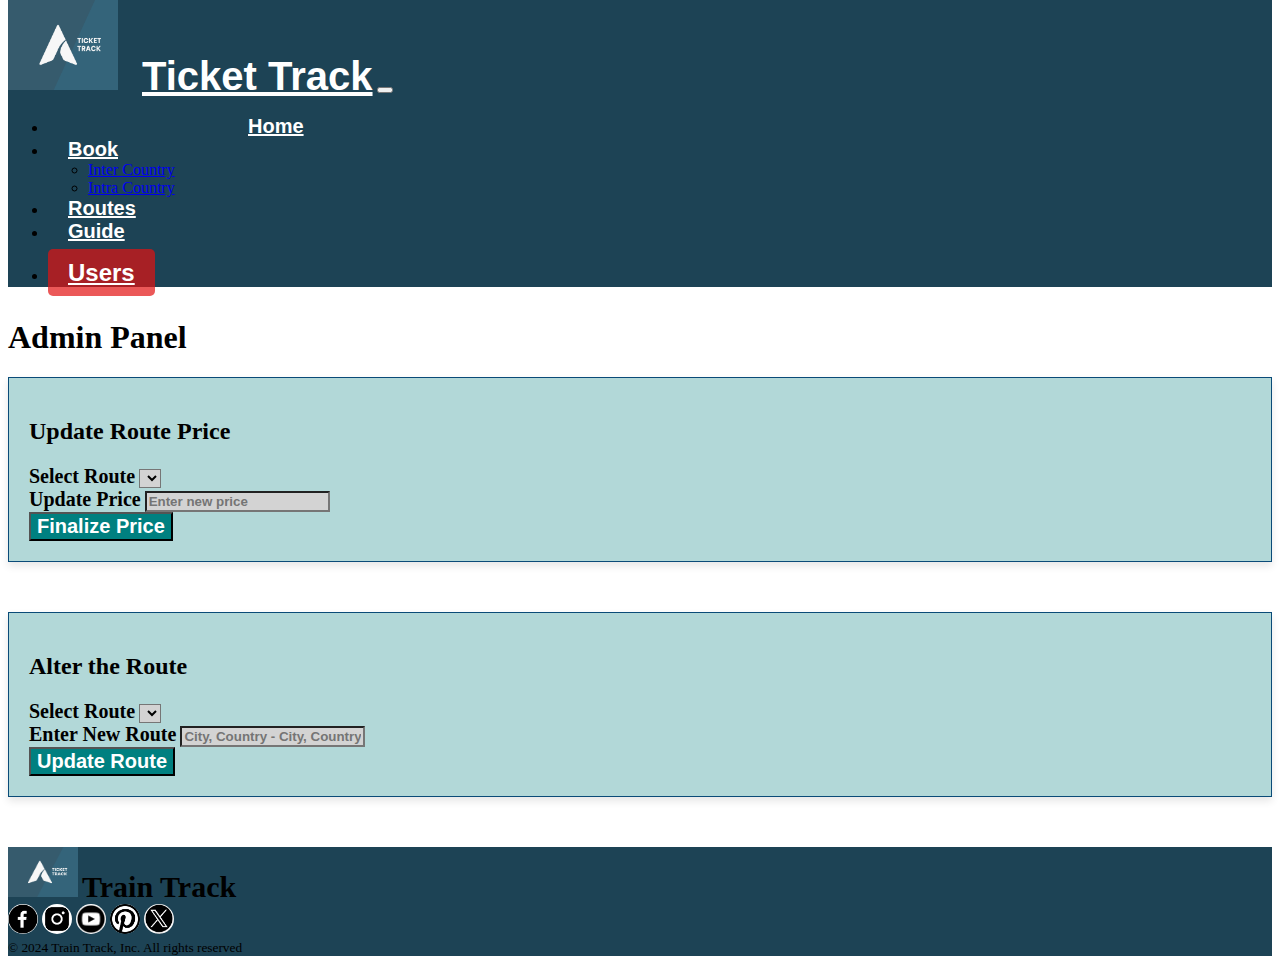
==== admin_panel.html @ 3270bdf7 "All files added" ====
<!-- Important things to consider: -->
<!-- 1.  only be specific to the admin of the website.-->
<!-- 2. Will include PHP and maybe some JS in the future.-->
<!-- 3. This page will not be part of the website, and will only be visible to the admin.-->
<!-- 4. This page will appear after admin logs in with their credentials.-->

<!DOCTYPE html>

<html>
  <head>
    <meta charset="utf-8" />
    <meta http-equiv="X-UA-Compatible" content="IE=edge" />
    <title>Admin Panel - Ticket Track</title>
    <meta name="description" content="" />
    <meta name="viewport" content="width=device-width, initial-scale=1" />
    <link rel="stylesheet" href="CSS/admin_panel.css" />
    <!-- Bootstrap CSS v5.3.2 -->
    <link
      href="https://cdn.jsdelivr.net/npm/bootstrap@5.3.2/dist/css/bootstrap.min.css"
      rel="stylesheet"
      integrity="sha384-T3c6CoIi6uLrA9TneNEoa7RxnatzjcDSCmG1MXxSR1GAsXEV/Dwwykc2MPK8M2HN"
      crossorigin="anonymous"
    />
  </head>

  <style>
    .custom-login-btn {
      background-color: rgba(226, 17, 17, 0.703) ;
      border: none;
      color: white;
      font-size: 24px;
      font-weight: bold;
      font-family: Arial, Helvetica, sans-serif;
      padding: 10px 20px;
      margin-left: auto;
      margin-right: 30px;
      border-radius: 5px;
      transition: background-color 0.3s ease;
    }
    
    .custom-login-btn:hover {
      background-color:#2c6782ea !important;
      color:black !important;
      font-size: 26px;
      box-shadow: 1px 2px 8px black;
    }
      .dropdown-item:hover {
      background-color: #007bff !important;
      color: white !important;
    }
  </style>
</head>
<body>
  <div class="container-fluid px-0">
    <div class="row gx-0">
      <div class="col-md-12">
        <nav class="navbar navbar-expand-lg bg-body-tertiary">
          <div class="container-fluid navigation px-0">
            <img
              src="Images/Ticket Track Card Prototype.png"
              width="110px"
              height="90px"
            />
            <a class="navbar-brand title" href="index.html">Ticket Track</a>
            <button
              class="navbar-toggler"
              type="button"
              data-bs-toggle="collapse"
              data-bs-target="#navbarNavDropdown"
              aria-controls="navbarNavDropdown"
              aria-expanded="false"
              aria-label="Toggle navigation"
            >
              <span class="navbar-toggler-icon"></span>
            </button>
            <div class="collapse navbar-collapse" id="navbarNavDropdown">
              <ul class="navbar-nav me-auto">
                <li class="nav-item">
                  <a
                    class="nav-link"
                    aria-current="page"
                    href="index.html"
                    style="
                      color: white;
                      font-size: 20px;
                      font-weight: bold;
                      padding-left: 200px;
                      font-family: Arial, Helvetica, sans-serif;
                    "
                    >Home</a
                  >
                </li>
                <li class="nav-item dropdown">
                  <a
                    class="nav-link dropdown-toggle"
                    href="#"
                    role="button"
                    data-bs-toggle="dropdown"
                    aria-expanded="false"
                    style="
                      color: white;
                      font-size: 20px;
                      font-weight: bold;
                      padding-left: 20px;
                      font-family: Arial, Helvetica, sans-serif;
                    "
                  >
                    Book
                  </a>
                  <ul class="dropdown-menu">
                    <li>
                      <a class="dropdown-item" href="Inter_country.html"
                        >Inter Country</a
                      >
                    </li>
                    <li>
                      <a class="dropdown-item" href="Intra_country.html"
                        >Intra Country</a
                      >
                    </li>
                  </ul>
                </li>
                <li class="nav-item">
                  <a
                    class="nav-link"
                    href="routes.html"
                    style="
                      color: white;
                      font-size: 20px;
                      font-weight: bold;
                      padding-left: 20px;
                      font-family: Arial, Helvetica, sans-serif;
                    "
                    >Routes</a
                  >
                </li>
                <li class="nav-item">
                  <a
                    class="nav-link"
                    href="guides.php"
                    style="
                      color: white;
                      font-size: 20px;
                      font-weight: bold;
                      padding-left: 20px;
                      font-family: Arial, Helvetica, sans-serif;
                      padding-left: 20px;
                      padding-right: 20px;
                      white-space: nowrap;
                    "
                    >Guide</a
                  >
                </li>
              </ul>
              <ul class="navbar-nav ms-auto">
                <li class="nav-item">
                  <a
                    class="nav-link custom-login-btn"
                    href="user_details.php"
                    >Users</a>
                </li>
              </ul>
            </div>
          </div>
        </nav>
      </div>
    </div>
  </div>   
  <!-- Navigation bar ends here-->

    <div class="container">
      <div class="row">
        <div class="col text-center admin-heading">
          <h1>Admin Panel</h1>
        </div>
      </div>
    </div>
    <div class="container">
      <div class="row justify-content-center mt-5">
        <div class="col-md-6">
          <div class="form-card">
            <h2 class="text-center mb-4">Update Route Price</h2>
            <form id="priceForm">
              <div class="mb-3">
                <label for="routeSelectPrice" class="form-label"
                  >Select Route</label
                >
                <select
                  class="form-control"
                  id="routeSelectPrice"
                  name="route"
                  required
                >
                  <!-- Options will be populated dynamically -->
                </select>
              </div>
              <div class="mb-3">
                <label for="priceInput" class="form-label">Update Price</label>
                <input
                  type="number"
                  class="form-control"
                  id="priceInput"
                  name="price"
                  placeholder="Enter new price"
                  required
                />
              </div>
              <button type="submit" class="btn btn-primary w-100">
                <b>Finalize Price</b>
              </button>
            </form>
            <div id="priceMessage" class="mt-3 text-center"></div>
          </div>
        </div>
      </div>
      <div class="row justify-content-center mt-5">
        <div class="col-md-6">
          <div class="form-card">
            <h2 class="text-center mb-4">Alter the Route</h2>
            <form id="routeForm">
              <div class="mb-3">
                <label for="routeSelectAlter" class="form-label"
                  >Select Route</label
                >
                <select class="form-control" id="routeSelectAlter" required>
                  <!-- Options will be populated dynamically -->
                </select>
              </div>
              <div class="mb-3">
                <label for="newRouteInput" class="form-label"
                  >Enter New Route</label
                >
                <input
                  type="text"
                  class="form-control"
                  id="newRouteInput"
                  placeholder="City, Country - City, Country"
                  required
                />
              </div>
              <button type="submit" class="btn btn-primary w-100">
                <b>Update Route</b>
              </button>
            </form>
            <div id="routeMessage" class="mt-3 text-center"></div>
          </div>
        </div>
      </div>
    </div>

    <!-- Footer-->
    <footer class="footer bg-custom text-light py-3">
      <div class="container d-flex justify-content-between align-items-center">
        <div class="d-flex align-items-center">
          <img
            src="Images\Ticket Track Card Prototype.png"
            alt="Train Track Logo"
            class="footer-logo me-2"
            style="width: 70px; height: 50px"
          />
          <span
            class="fs-4"
            style="
              font-family: brush-script;
              font-size: 30px !important;
              font-weight: bold;
            "
            ><b>Train Track</b></span
          >
        </div>
        <div class="social-icons d-flex">
          <a
            href="https://www.facebook.com/raileurope/"
            target="_blank"
            class="mx-2"
            ><img src="Images\facebook.webp" alt="Facebook" class="social-icon"
          /></a>
          <a
            href="https://www.instagram.com/raileurope/?hl=en"
            target="_blank"
            class="mx-2"
            ><img src="Images\insta.png" alt="Instagram" class="social-icon"
          /></a>
          <a
            href="https://www.youtube.com/@CoasterFan2105"
            target="_blank"
            class="mx-2"
            ><img src="Images\youtube.jpg" alt="YouTube" class="social-icon"
          /></a>
          <a
            href="https://www.pinterest.com/search/pins/?rs=ac&len=2&q=train%20europe%20travel&eq=train%20eu&etslf=2744"
            target="_blank"
            class="mx-2"
            ><img src="Images\pint.png" alt="Pinterest" class="social-icon"
          /></a>
          <a
            href="https://x.com/raileurope?lang=en"
            target="_blank"
            class="mx-2"
            ><img src="Images\twitter.webp" alt="Twitter" class="social-icon"
          /></a>
        </div>
      </div>
      <div class="container text-center mt-3">
        <small>&copy; 2024 Train Track, Inc. All rights reserved</small>
      </div>
    </footer>

    <script src="" async defer></script>
    <!-- Bootstrap JavaScript Libraries -->
    <script
      src="https://cdn.jsdelivr.net/npm/@popperjs/core@2.11.8/dist/umd/popper.min.js"
      integrity="sha384-I7E8VVD/ismYTF4hNIPjVp/Zjvgyol6VFvRkX/vR+Vc4jQkC+hVqc2pM8ODewa9r"
      crossorigin="anonymous"
    ></script>
    <script
      src="https://cdn.jsdelivr.net/npm/bootstrap@5.3.2/dist/js/bootstrap.min.js"
      integrity="sha384-BBtl+eGJRgqQAUMxJ7pMwbEyER4l1g+O15P+16Ep7Q9Q+zqX6gSbd85u4mG4QzX+"
      crossorigin="anonymous"
    ></script>
    <script src="https://code.jquery.com/jquery-3.6.0.min.js"></script>
    <script>
      $(document).ready(function () {
        updateRouteOptions();

        $("#priceForm").submit(function (event) {
          event.preventDefault();

          $.ajax({
            url: "update_price.php",
            type: "POST",
            data: $(this).serialize(),
            dataType: "json",
            success: function (response) {
              if (response.success) {
                $("#priceMessage").html(
                  '<div class="alert alert-success">' +
                    response.success +
                    "</div>"
                );
                updateRouteOptions();
              } else if (response.error) {
                $("#priceMessage").html(
                  '<div class="alert alert-danger">' + response.error + "</div>"
                );
              }
            },
            error: function () {
              $("#priceMessage").html(
                '<div class="alert alert-danger">There was an error processing your request.</div>'
              );
            },
          });
        });

        $("#routeForm").submit(function (event) {
          event.preventDefault();

          var selectedRoute = $("#routeSelectAlter").val();
          var newRoute = $("#newRouteInput").val();
          var newRouteParts = newRoute.split("-");
          if (newRouteParts.length !== 2) {
            $("#routeMessage").html(
              '<div class="alert alert-danger">Invalid new route format. Please use "City, Country - City, Country" format.</div>'
            );
            return;
          }
          var newDeparture = newRouteParts[0].trim();
          var newArrival = newRouteParts[1].trim();

          $.ajax({
            type: "POST",
            url: "update_route.php",
            data: JSON.stringify({
              route: selectedRoute,
              newDeparture: newDeparture,
              newArrival: newArrival,
            }),
            contentType: "application/json",
            dataType: "json",
            success: function (response) {
              if (response.success) {
                $("#routeMessage").html(
                  '<div class="alert alert-success">Route updated successfully.</div>'
                );
                updateRouteOptions();
              } else {
                $("#routeMessage").html(
                  '<div class="alert alert-danger">' +
                    response.message +
                    "</div>"
                );
              }
            },
            error: function () {
              $("#routeMessage").html(
                '<div class="alert alert-danger">There was an error processing your request.</div>'
              );
            },
          });
        });

        function updateRouteOptions() {
          $.getJSON("get_routes.php", function (data) {
            if (data.routes) {
              var options = data.routes
                .map(function (route) {
                  return '<option value="' + route + '">' + route + "</option>";
                })
                .join("");
              $("#routeSelectPrice, #routeSelectAlter").html(options);
            }
          });
        }
      });
    </script>
  </body>
</html>
---- CSS/admin_panel.css ----
/* Title of the Website */
.title {
  font-family: Arial, Helvetica, sans-serif;
  font-weight: bolder;
  font-size: 40px !important;
  padding-left: 20px !important;
  color: white !important;
}
.title:hover {
  color: black !important;
}
/* Navigation Bar */
.navigation {
  background-color: #1d4355;
  padding: 0;
  margin: 0;
  margin-top: -8px !important;
  margin-bottom: -8px !important;
  /*margin-bottom: -20px; */
}
/* Navigation Options */
.nav-link {
  color: white !important;
  font-size: 20px;
  font-weight: bold;
  font-family: Arial, Helvetica, sans-serif;
  padding-left: 20px;
}
/* Navigation Options Hover */
.nav-link:hover {
  color: black !important;
}
/* Remove padding and margin from the container and row */
.container-fluid {
  padding: 0;
  margin: 0;
}
.row {
  margin: 0 !important;
  padding: 0 !important;
}

/* Admin panel heading */
.admin-heading {
  margin-top: 40px !important; /* Adjust the margin-top as needed */
}
.admin-heading h1 {
  font-weight: bold !important;
}

.message {
  margin-top: 10px;
  padding: 10px;
  border-radius: 5px;
}
.success {
  background-color: #d4edda;
  color: #155724;
}
.error {
  background-color: #f8d7da;
  color: #721c24;
}
.centered-form-container {
  margin-top: 50px; /* Add margin on top */
}
.form-card {
  padding: 20px;
  border: 1px solid #0a4b78;
  border-radius: 0px;
  box-shadow: 0 4px 8px rgba(0, 0, 0, 0.1);
  background-color: #b2d8d8;
  margin-bottom: 50px;
}
.form-control,
.btn-primary {
  border-radius: 0px;
}
.form-label {
  font-weight: bold;
  font-size: 20px !important;
}
.btn-primary {
  background-color: #008080 !important;
  border-radius: 0px !important;
  color: white !important;
  font-size: 20px !important;
}
.btn-primary:hover {
  background-color: #5f9ea0 !important;
  color: black !important;
  font-style: bold !important;
}
.form-control {
  border-radius: 0px !important;
  background-color: #d3d3d3 !important; /* Default background color */
  color: black !important; /* Default text color */
}
.form-control::placeholder {
  font-weight: bold; /* Make placeholder text bold */
}
.form-control:hover,
.form-control:focus {
  background-color: #e5e4e2 !important; /* Change background color on hover */
}

/* Route Updation: */

.centered-form-container {
  margin-top: 50px; /* Add margin on top */
}
.form-card {
  padding: 20px;
  border: 1px solid #0a4b78;
  border-radius: 0px;
  box-shadow: 0 4px 8px rgba(0, 0, 0, 0.1);
  background-color: #b2d8d8;
  margin-bottom: 50px;
}
.form-control,
.btn-primary {
  border-radius: 0px;
}
.form-label {
  font-weight: bold;
  font-size: 20px !important;
}
.btn-primary {
  background-color: #008080 !important;
  border-radius: 0px !important;
  color: white !important;
  font-size: 20px !important;
}
.btn-primary:hover {
  background-color: #5f9ea0 !important;
  color: black !important;
  font-style: bold !important;
}
.form-control {
  border-radius: 0px !important;
  background-color: #d3d3d3 !important; /* Default background color */
  color: black !important; /* Default text color */
}
.form-control::placeholder {
  font-weight: bold; /* Make placeholder text bold */
}
.form-control:hover,
.form-control:focus {
  background-color: #e5e4e2 !important; /* Change background color on hover */
}

/* Footer */
.footer-logo {
  width: 60px;
  height: auto;
}

.social-icon {
  width: 30px;
  height: 30px;
  border-radius: 50%;
}
.bg-custom {
  background-color: #1d4355 !important;
}
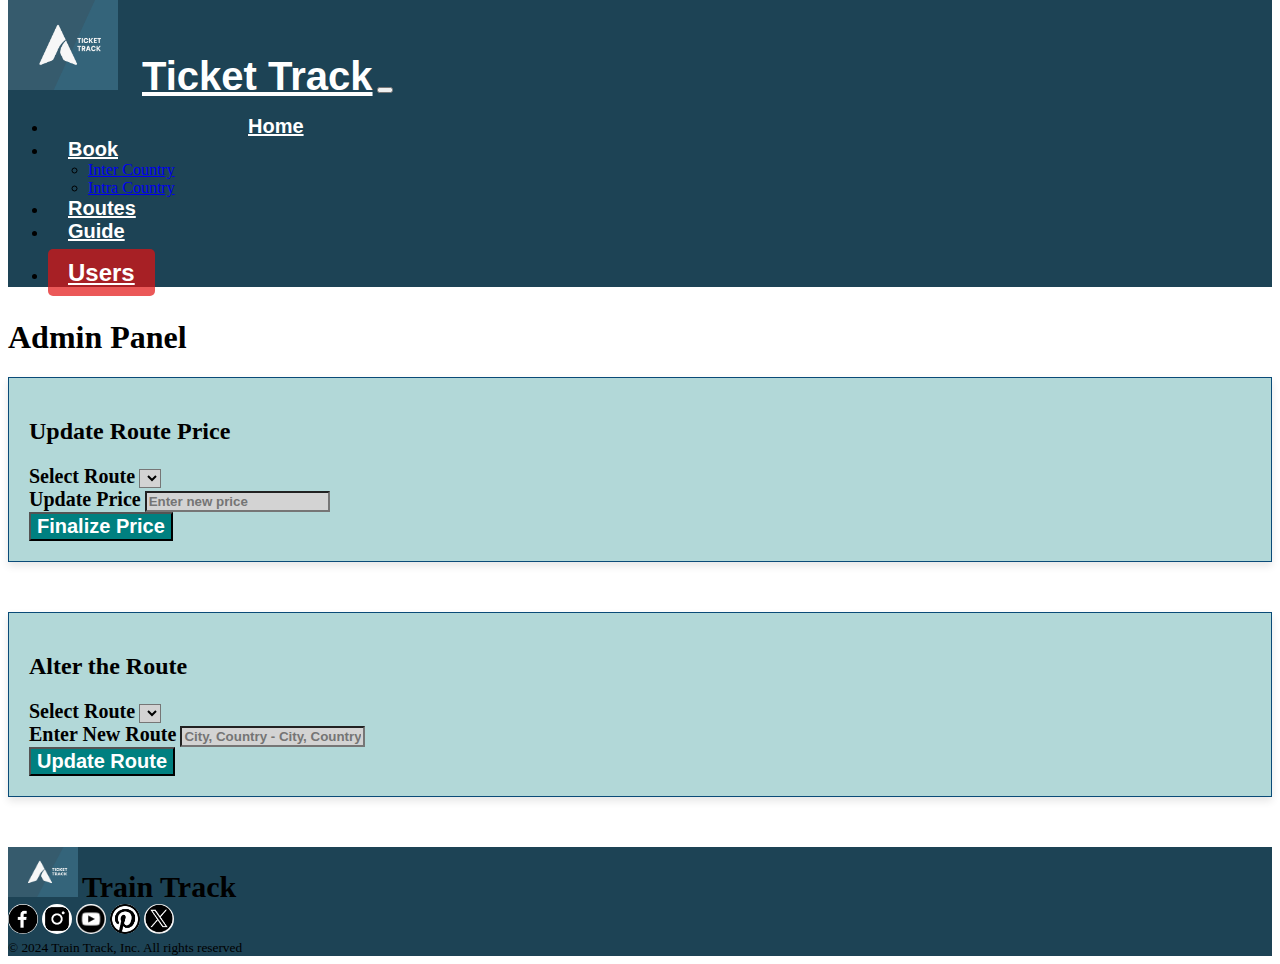
==== commit 20966e0f: "Added authors" ====
--- a/admin_panel.html
+++ b/admin_panel.html
@@ -1,3 +1,5 @@
+<!-- Author : Abdullah Imran (GitHub: @poetabdullah)-->
+
 <!-- Important things to consider: -->
 <!-- 1.  only be specific to the admin of the website.-->
 <!-- 2. Will include PHP and maybe some JS in the future.-->
--- a/CSS/admin_panel.css
+++ b/CSS/admin_panel.css
@@ -1,3 +1,4 @@
+/* Author: Abdullah Imran; GitHub: poetabdullah */
 /* Title of the Website */
 .title {
   font-family: Arial, Helvetica, sans-serif;
